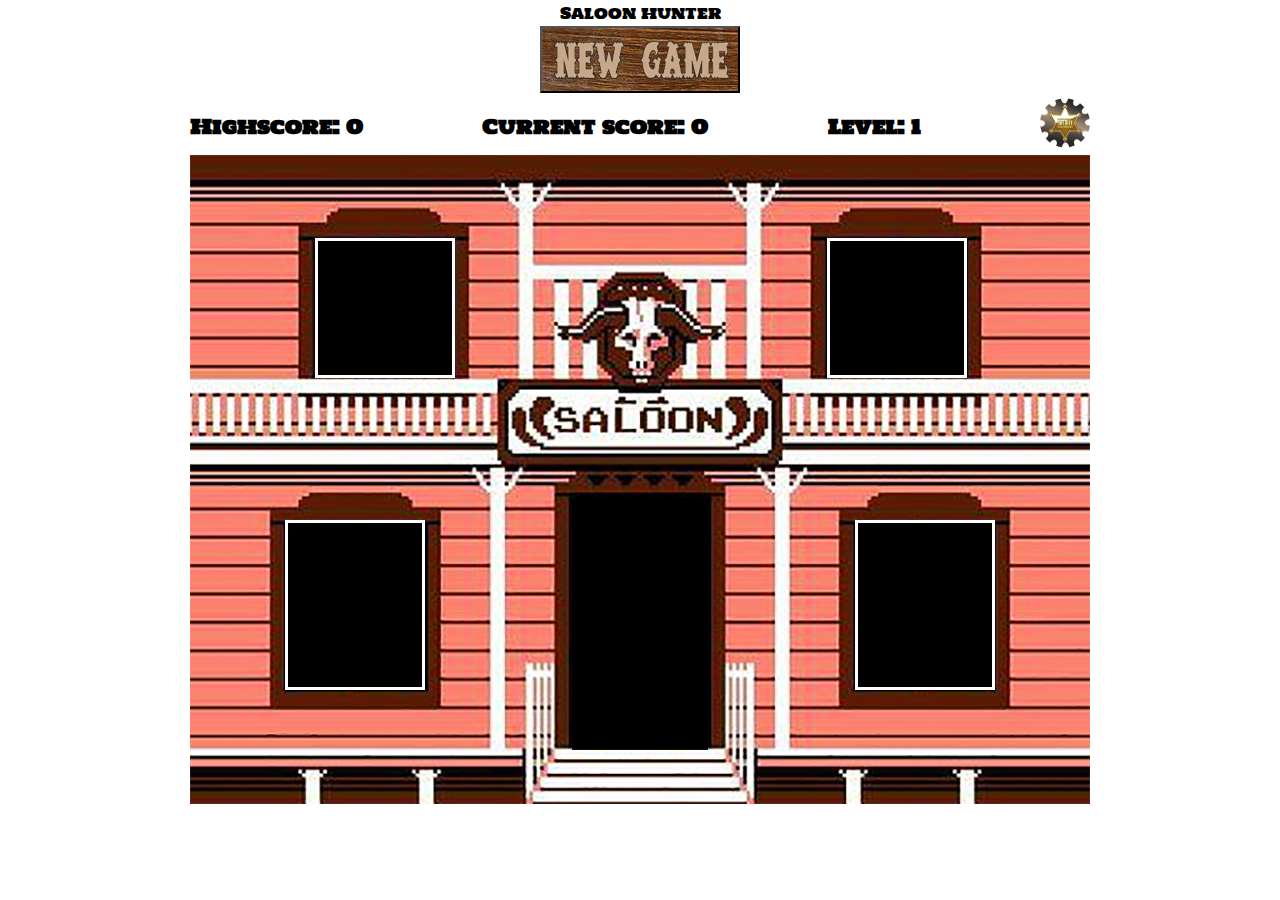
==== index.html @ 7cc202f6 "Merge 005ba627221e9e6ea15375c3019060d13e185dc6 into 3be479e3b161e2d61b221e728bd6e51a1a0e9911" ====
<!DOCTYPE html>
<html lang="en">
<head>
    <meta charset="UTF-8">
    <meta name="viewport" content="width=device-width, initial-scale=1.0">
    <link href="https://fonts.googleapis.com/css2?family=Holtwood+One+SC&display=swap" rel="stylesheet">
    <link rel="stylesheet" href="style.css">
    <title>Whack a mole by Yury Kuzmich</title>
</head>
<body>
    <div class="wrapper">
        <div class="header">Saloon hunter</div>
        <div class="menu">
            <button class="newgame"></button>
        </div>
        <div class="scores">
            <div class="highscore">
                <p>HighScore: 0</p>
            </div>
            <div class="score">
                <p>Current score: 0</p>
            </div>
            <div class="level">
                <p>Level: 1</p>
            </div>
            <div class="settings">
                <img src="./images/settings.png" alt="">
            </div>
        </div>
        <div class="game">
            <div class="window window1">
                <div class="enemy"></div>
            </div>
            <div class="window window2">
                <div class="enemy"></div>
            </div>
            <div class="window window3">
                <div class="enemy"></div>
            </div>
            <div class="window window4">
                <div class="enemy"></div>
            </div>
            
        </div>
        <footer></footer>
        <div class="blood"></div>
        <div class="settings-board">
            <h3>Settings</h3>
            <label for="">
                Game duration:
                <input type="text" name="" id="game-duration" placeholder="enter seconds" value="10">
            </label>
            <label for="">
                Enemy: <br>
                <select name="" id="enemy_name">
                    <option value="john" selected>John</option>
                    <option value="phill">Phill</option>
                    <option value="james">James</option>
                </select>
            </label>
            <button class="save-settings save-settings_reset" id="reset-highscore">Reset Highscore</button>
            <button class="save-settings" id="save-settings">Save</button>
        </div>
    </div>
    <script src="code.js"></script>
</body>
</html>
---- style.css ----
* {
    margin: 0;
    padding: 0;
    box-sizing: border-box;
}

body {
    font-family: 'Holtwood One SC', serif;
}

.wrapper {
    margin: 0 auto;
    display: flex;
    flex-direction: column;
    justify-content: flex-start;
    align-items: center;
}

.newgame {
    width: 200px;
    height: 67px;
    background: url('./images/newgame.png') no-repeat;
    cursor: pointer;
    outline: none;
}

.newgame:focus,
.newgame:active {
    outline: none;
}

.newgame:hover {
    opacity: .8;
}

.scores {
    width: 900px;
    display: flex;
    flex-direction: row;
    justify-content: space-between;
    align-items: center;
}

.scores p {
    font-size: 20px;
    font-weight: bold;
    text-align: center;
}

.settings img {
    width: 50px;
    height: 50px;
    cursor: pointer;
}

.settings img:hover {
    opacity: .8;
}

.game {
    position: relative;
    width: 900px;
    height: 649px;
    overflow: hidden;
    background: url('./images/saloon.jpg') no-repeat;
    cursor: url('./images/cross.png') 25 25, crosshair;
}

.window {
    position: absolute;
    width: 140px;
    border: 3px solid white;
    overflow: hidden;
}

.window1,
.window2 {
    height: 140px;
}

.window3,
.window4 {
    height: 170px;
}

.window1 {
    top: 83px;
    left: 125px;
}

.window2 {
    top: 83px;
    left: 637px;
}

.window3 {
    top: 365px;
    left: 95px;
}

.window4 {
    top: 365px;
    left: 665px;
}

.enemy {
    background: url('./images/john.png') top center no-repeat;
  position: absolute;
  top: 100%;
  width: 100%;
  height: 100%;
  transition:all 0.2s;
}

.window.up .enemy {
    top: 0;
  }

.blood {
    position: absolute;
    width: 70px;
    height: 70px;
    background: url('./images/blood.png') no-repeat;
    top: -100px;
    left: -100px;
    z-index: 100;
    pointer-events: none;
}

.settings-board {
    position: absolute;
    top: -300px;
    left: -300px;
    display: flex;
    flex-direction: column;
    justify-content: flex-start;
    align-items: center;
    width: 200px;
    /* border: 1px solid gray; */
    border-radius: 30px;
    background: #d4c38c;
}

.settings-board h3 {
    width: 100%;
    padding: 10px 0;
    margin: 0 0 10px 0;
    background: #7e4d04;
    border-radius: 30px;
    text-align: center;
}

.settings-board label {
    display: block;    
    margin: 0 10px 10px 10px;
}

.settings-board input,
.settings-board select {
    width: 100%;
    height: 30px;
    border: none;
    border-radius: 5px;
    padding: 3px;
    outline: none;
}

.settings-board input:focus,
.settings-board select:focus {
    outline: none;
}

.save-settings {
    width: 100%;
    padding: 10px 0;
    margin: 10px 0 0 0;
    background: #7e4d04;
    border-radius: 30px;
    outline: none;
    text-align: center;
    font-family: 'Holtwood One SC', serif;
    cursor: pointer;
}

.save-settings:active,
.save-settings:focus {
    outline: none;
}

.save-settings:hover {
    opacity: .8;
}

.save-settings_reset {
    background: #e44717;
}
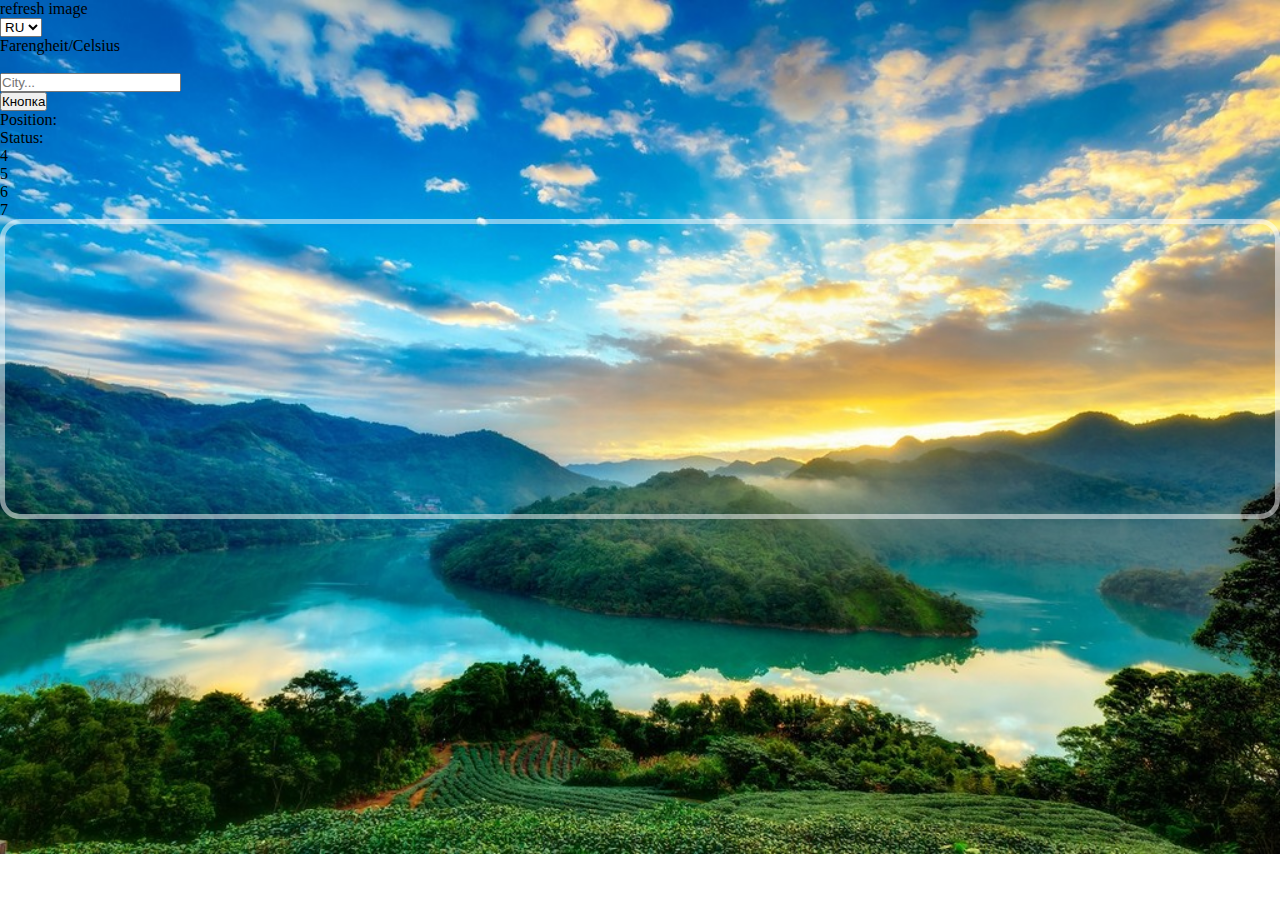
==== commit 9f1c59f7: "feat: add coords and map" ====
--- a/index.html
+++ b/index.html
@@ -1,67 +1,72 @@
 <!DOCTYPE html>
 <html lang="en">
-<head>
-    <meta charset="UTF-8">
-    <meta name="viewport" content="width=device-width, initial-scale=1.0">
-    <link href="https://fonts.googleapis.com/css2?family=Holtwood+One+SC&display=swap" rel="stylesheet">
-    <link rel="stylesheet" href="style.css">
-    <title>Whack a mole by Yury Kuzmich</title>
-</head>
-<body>
-    <div class="wrapper">
-        <div class="header">Saloon hunter</div>
-        <div class="menu">
-            <button class="newgame"></button>
+  <head>
+    <meta charset="UTF-8" />
+    <meta name="viewport" content="width=device-width, initial-scale=1.0" />
+    <link
+      href="https://cdn.jsdelivr.net/npm/bootstrap@5.0.0-beta1/dist/css/bootstrap.min.css"
+      rel="stylesheet"
+      integrity="sha384-giJF6kkoqNQ00vy+HMDP7azOuL0xtbfIcaT9wjKHr8RbDVddVHyTfAAsrekwKmP1"
+      crossorigin="anonymous"
+    />
+    <title>Weather by Yury Kuzmich</title>
+    <script src='https://api.mapbox.com/mapbox-gl-js/v2.0.0/mapbox-gl.js'></script>
+<link href='https://api.mapbox.com/mapbox-gl-js/v2.0.0/mapbox-gl.css' rel='stylesheet' />
+    <link rel="stylesheet" href="./assets/styles/style.css" />
+  </head>
+  <body>
+    <div class="container">
+      <div class="row">
+        <div class="col-sm-8">
+          <div>refresh image</div>
+          <div>
+            <select name="" id="">
+              <option value="">RU</option>
+              <option value="">EN</option>
+              <option value="">BY</option>
+            </select>
+          </div>
+          <div>Farengheit/Celsius</div>
         </div>
-        <div class="scores">
-            <div class="highscore">
-                <p>HighScore: 0</p>
+        <div class="col-sm-4">
+          <br>
+          <div class="input-group mb-3">
+            <input type="text" class="form-control" placeholder="City..." aria-label="Recipient's username" aria-describedby="button-addon2">
+            <div class="input-group-append">
+              <button class="btn btn-light" type="button" id="button-addon2">Кнопка</button>
             </div>
-            <div class="score">
-                <p>Current score: 0</p>
-            </div>
-            <div class="level">
-                <p>Level: 1</p>
-            </div>
-            <div class="settings">
-                <img src="./images/settings.png" alt="">
-            </div>
+          </div>
         </div>
-        <div class="game">
-            <div class="window window1">
-                <div class="enemy"></div>
-            </div>
-            <div class="window window2">
-                <div class="enemy"></div>
-            </div>
-            <div class="window window3">
-                <div class="enemy"></div>
-            </div>
-            <div class="window window4">
-                <div class="enemy"></div>
-            </div>
-            
+      </div>
+      <div class="row">
+        <div class="col-sm-8">
+          <div class="row">
+            <p id="position">Position: </p>
+            <p id="status">Status: </p>
+          </div>
+          <div class="row">4</div>
+          <div class="row">
+            <div class="col-sm-4">5</div>
+            <div class="col-sm-4">6</div>
+            <div class="col-sm-4">7</div>
+          </div>
         </div>
-        <footer></footer>
-        <div class="blood"></div>
-        <div class="settings-board">
-            <h3>Settings</h3>
-            <label for="">
-                Game duration:
-                <input type="text" name="" id="game-duration" placeholder="enter seconds" value="10">
-            </label>
-            <label for="">
-                Enemy: <br>
-                <select name="" id="enemy_name">
-                    <option value="john" selected>John</option>
-                    <option value="phill">Phill</option>
-                    <option value="james">James</option>
-                </select>
-            </label>
-            <button class="save-settings save-settings_reset" id="reset-highscore">Reset Highscore</button>
-            <button class="save-settings" id="save-settings">Save</button>
+        <div class="col-sm-4">
+          <div id="map-box" >
+
+          </div>
         </div>
+      </div>
     </div>
-    <script src="code.js"></script>
-</body>
-</html>+    <script>
+     
+      </script>
+
+    <script
+      src="https://cdn.jsdelivr.net/npm/bootstrap@5.0.0-beta1/dist/js/bootstrap.bundle.min.js"
+      integrity="sha384-ygbV9kiqUc6oa4msXn9868pTtWMgiQaeYH7/t7LECLbyPA2x65Kgf80OJFdroafW"
+      crossorigin="anonymous"
+    ></script>
+    <script type="module" src="./assets/code/code.js"></script>
+  </body>
+</html>
--- a/assets/styles/style.css
+++ b/assets/styles/style.css
@@ -0,0 +1,19 @@
+* {
+  margin: 0;
+  padding: 0;
+  box-sizing: border-box;
+}
+
+body {
+  background: url("./../images/bg1.jpg") no-repeat;
+  background-size: cover;
+}
+
+#map-box {
+  border: 5px solid rgba(255, 255, 255, 0.5);
+  border-radius: 20px;
+  min-width: 280px;
+  min-height: 300px;
+}
+
+/*# sourceMappingURL=style.css.map */
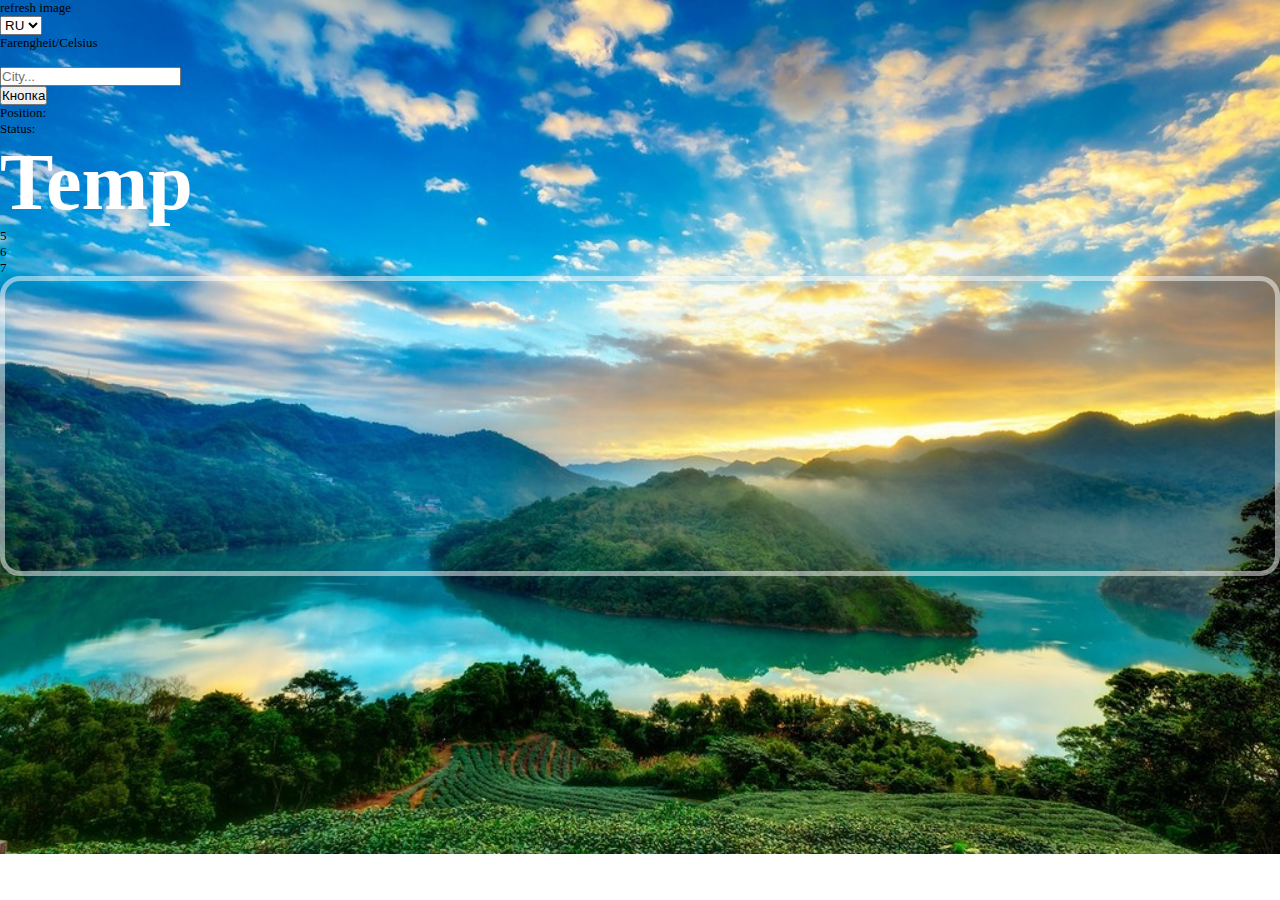
==== commit 32f74d22: "feat: add temperature to main screen" ====
--- a/index.html
+++ b/index.html
@@ -44,7 +44,12 @@
             <p id="position">Position: </p>
             <p id="status">Status: </p>
           </div>
-          <div class="row">4</div>
+          <div class="row current-weather">
+            <div class="col-8 current-weather__temp">
+              Temp
+            </div>
+            <div class="col-4"></div>
+          </div>
           <div class="row">
             <div class="col-sm-4">5</div>
             <div class="col-sm-4">6</div>
--- a/assets/styles/style.css
+++ b/assets/styles/style.css
@@ -5,6 +5,7 @@
 }
 
 body {
+  font-size: 13px;
   background: url("./../images/bg1.jpg") no-repeat;
   background-size: cover;
 }
@@ -16,4 +17,10 @@
   min-height: 300px;
 }
 
+.current-weather__temp {
+  font-size: 5rem;
+  font-weight: bold;
+  color: #ffffff;
+}
+
 /*# sourceMappingURL=style.css.map */
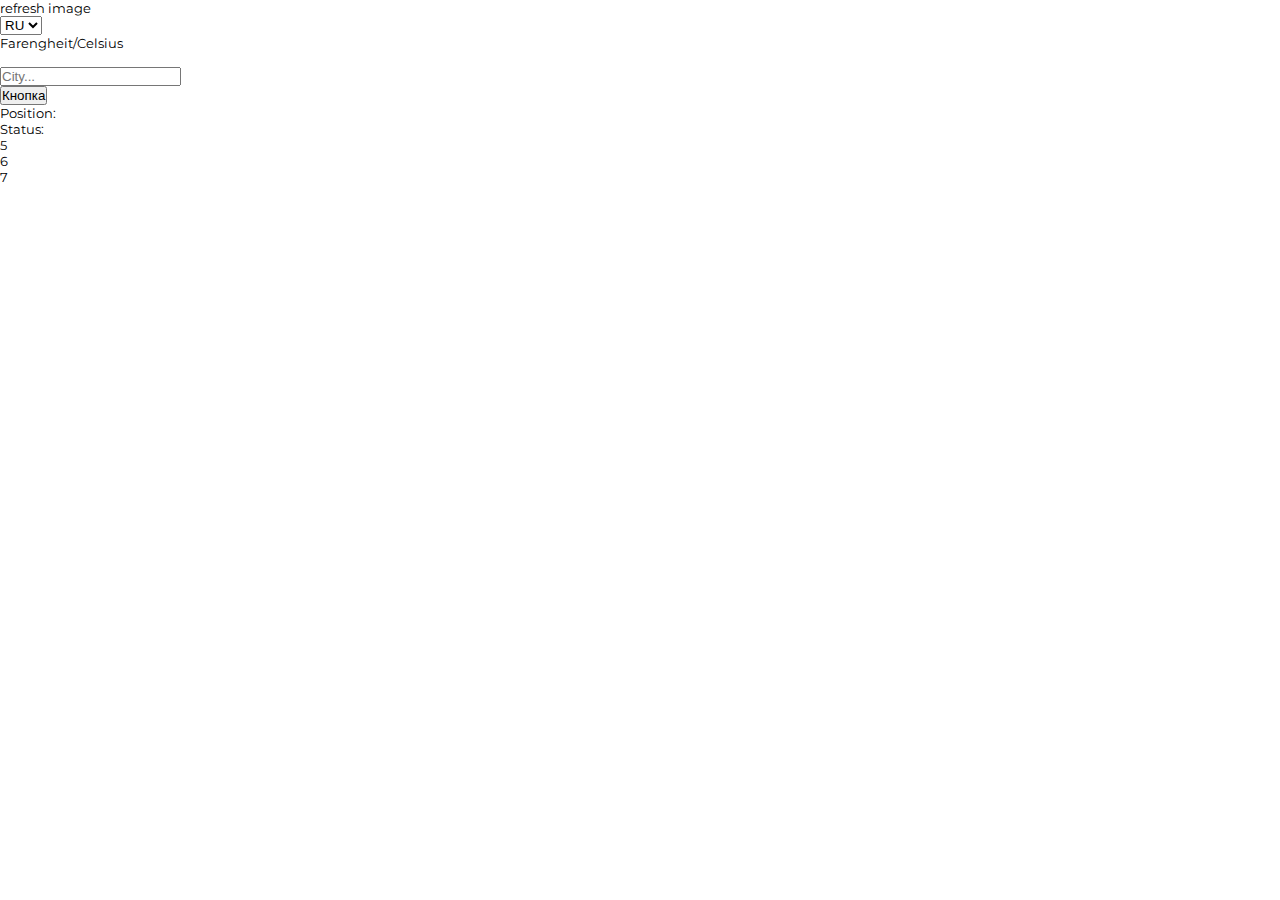
==== commit 7ae2497e: "feat: add weather" ====
--- a/index.html
+++ b/index.html
@@ -10,8 +10,11 @@
       crossorigin="anonymous"
     />
     <title>Weather by Yury Kuzmich</title>
-    <script src='https://api.mapbox.com/mapbox-gl-js/v2.0.0/mapbox-gl.js'></script>
-<link href='https://api.mapbox.com/mapbox-gl-js/v2.0.0/mapbox-gl.css' rel='stylesheet' />
+    <script src="https://api.mapbox.com/mapbox-gl-js/v2.0.0/mapbox-gl.js"></script>
+    <link href="https://api.mapbox.com/mapbox-gl-js/v2.0.0/mapbox-gl.css" rel="stylesheet" />
+    <link rel="preconnect" href="https://fonts.gstatic.com" />
+    <link
+      href="https://fonts.googleapis.com/css2?family=Montserrat:ital,wght@0,100;0,300;0,400;0,600;0,700;1,300;1,400;1,600;1,700&display=swap" rel="stylesheet"/>
     <link rel="stylesheet" href="./assets/styles/style.css" />
   </head>
   <body>
@@ -29,9 +32,9 @@
           <div>Farengheit/Celsius</div>
         </div>
         <div class="col-sm-4">
-          <br>
+          <br />
           <div class="input-group mb-3">
-            <input type="text" class="form-control" placeholder="City..." aria-label="Recipient's username" aria-describedby="button-addon2">
+            <input type="text" class="form-control" placeholder="City..." aria-label="Recipient's username" />
             <div class="input-group-append">
               <button class="btn btn-light" type="button" id="button-addon2">Кнопка</button>
             </div>
@@ -41,14 +44,17 @@
       <div class="row">
         <div class="col-sm-8">
           <div class="row">
-            <p id="position">Position: </p>
-            <p id="status">Status: </p>
+            <p id="position">Position:</p>
+            <p id="status">Status:</p>
           </div>
           <div class="row current-weather">
-            <div class="col-8 current-weather__temp">
-              Temp
+            <div class="col-6 current-weather__temp"></div>
+            <div class="col-6 current-weather__desc">
+              <div class="current-weather__desc_icon"></div>
+              <div class="current-weather__desc_feels-like"></div>
+              <div class="current-weather__desc_wind"></div>
+              <div class="current-weather__desc_humidity"></div>
             </div>
-            <div class="col-4"></div>
           </div>
           <div class="row">
             <div class="col-sm-4">5</div>
@@ -57,15 +63,11 @@
           </div>
         </div>
         <div class="col-sm-4">
-          <div id="map-box" >
-
-          </div>
+          <div id="map-box"></div>
         </div>
       </div>
     </div>
-    <script>
-     
-      </script>
+    <script></script>
 
     <script
       src="https://cdn.jsdelivr.net/npm/bootstrap@5.0.0-beta1/dist/js/bootstrap.bundle.min.js"
--- a/assets/styles/style.css
+++ b/assets/styles/style.css
@@ -5,8 +5,9 @@
 }
 
 body {
+  font-family: "Montserrat", sans-serif;
   font-size: 13px;
-  background: url("./../images/bg1.jpg") no-repeat;
+  background: #ffffff;
   background-size: cover;
 }
 
@@ -18,9 +19,17 @@
 }
 
 .current-weather__temp {
+  display: flex;
+  justify-content: center;
+  align-items: center;
   font-size: 5rem;
   font-weight: bold;
-  color: #ffffff;
+  color: #3d3a3a;
+}
+.current-weather__desc {
+  display: flex;
+  flex-direction: column;
+  font-size: 1.2rem;
 }
 
 /*# sourceMappingURL=style.css.map */
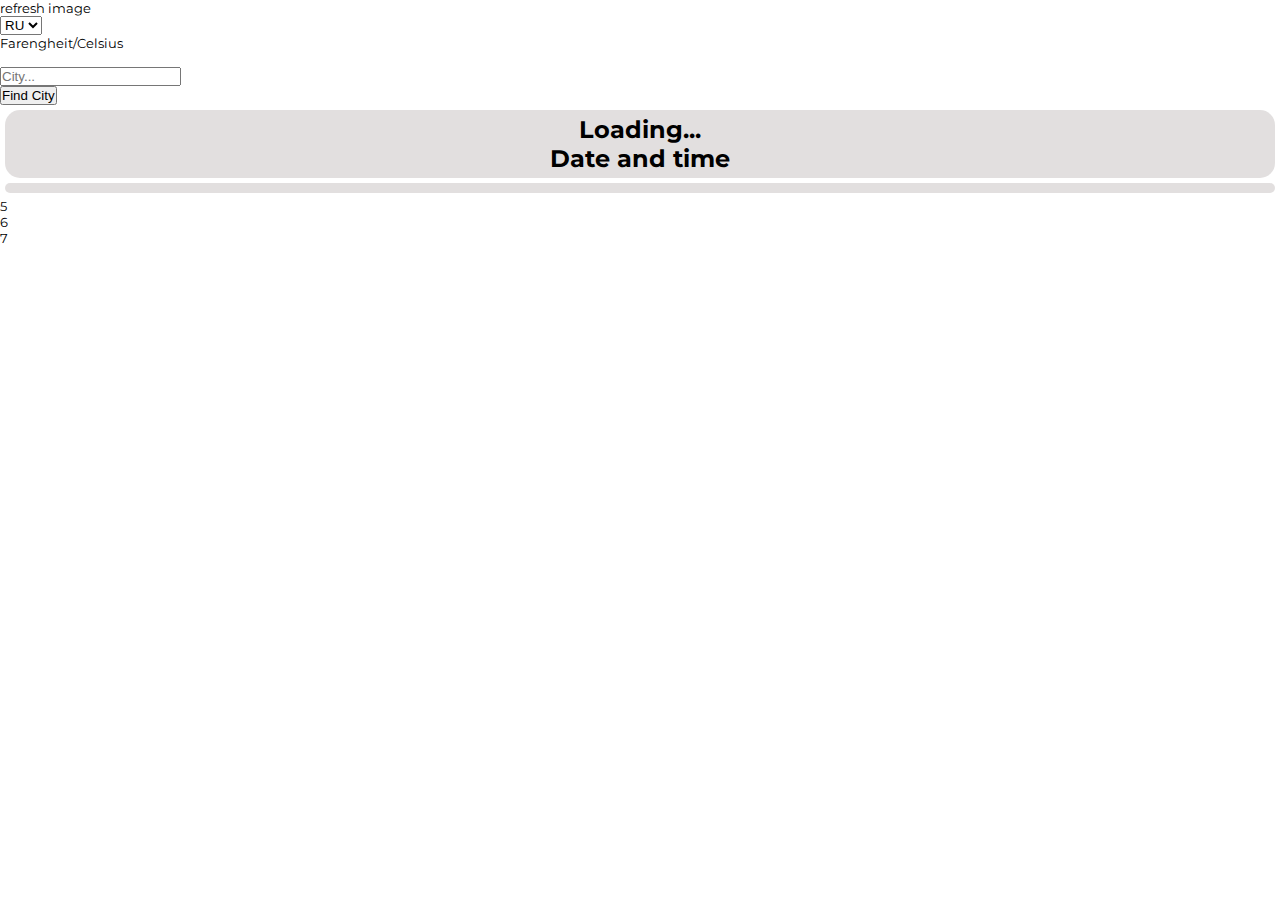
==== commit 9af4d757: "feat: add new weather api" ====
--- a/index.html
+++ b/index.html
@@ -36,16 +36,16 @@
           <div class="input-group mb-3">
             <input type="text" class="form-control" placeholder="City..." aria-label="Recipient's username" />
             <div class="input-group-append">
-              <button class="btn btn-light" type="button" id="button-addon2">Кнопка</button>
+              <button class="btn btn-light" type="button" id="button-addon2">Find City</button>
             </div>
           </div>
         </div>
       </div>
       <div class="row">
         <div class="col-sm-8">
-          <div class="row">
-            <p id="position">Position:</p>
-            <p id="status">Status:</p>
+          <div class="row position">
+            <p class="position__city">Loading...</p>
+            <p class="position__date-time">Date and time</p>
           </div>
           <div class="row current-weather">
             <div class="col-6 current-weather__temp"></div>
--- a/assets/styles/style.css
+++ b/assets/styles/style.css
@@ -1,3 +1,10 @@
+.current-weather, .position {
+  margin: 5px;
+  padding: 5px;
+  background: rgba(197, 192, 192, 0.5);
+  border-radius: 15px;
+}
+
 * {
   margin: 0;
   padding: 0;
@@ -12,10 +19,14 @@
 }
 
 #map-box {
-  border: 5px solid rgba(255, 255, 255, 0.5);
-  border-radius: 20px;
   min-width: 280px;
   min-height: 300px;
+}
+
+.position p {
+  text-align: center;
+  font-size: 1.5rem;
+  font-weight: bold;
 }
 
 .current-weather__temp {
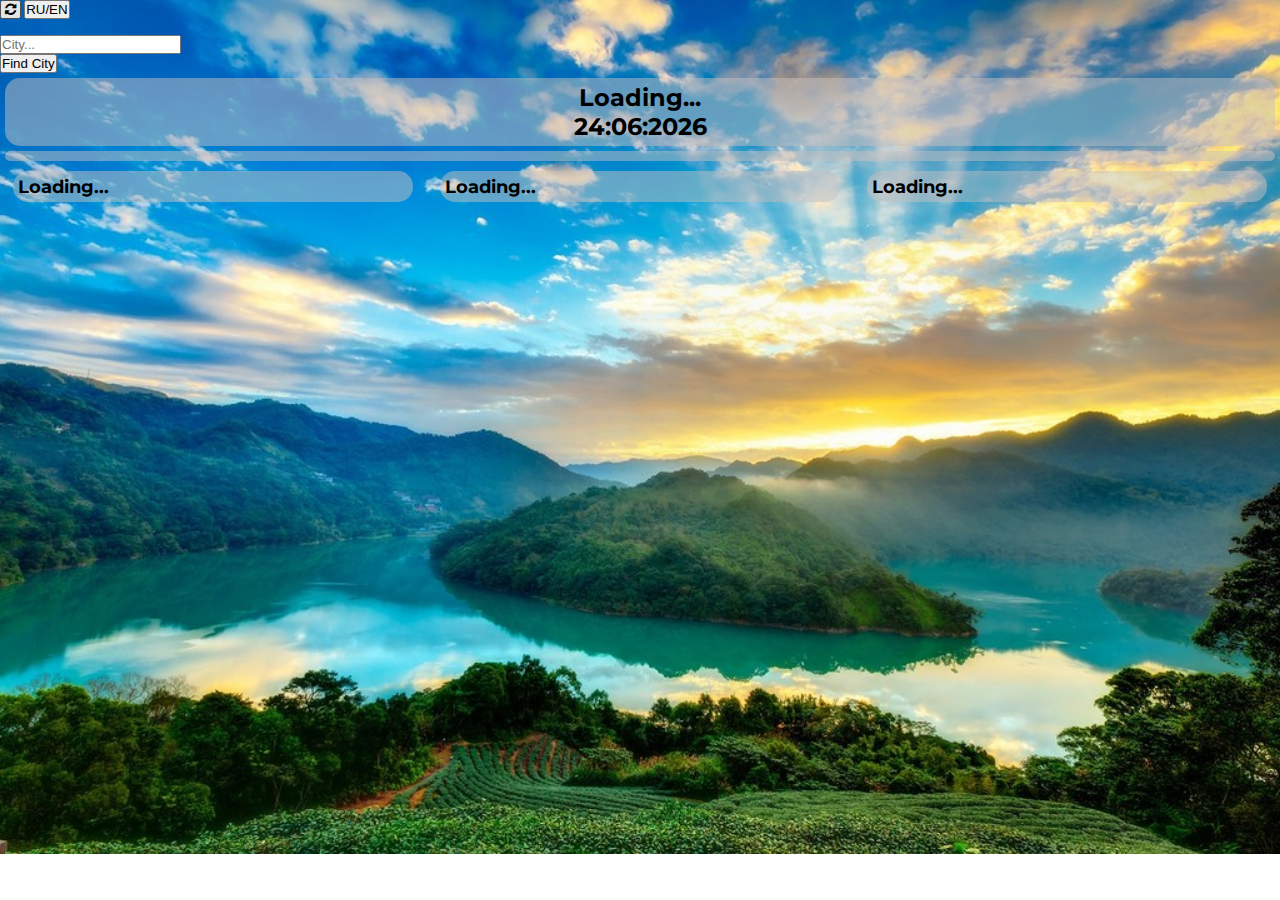
==== commit 5d36fde8: "feat: add date and clock" ====
--- a/index.html
+++ b/index.html
@@ -14,22 +14,19 @@
     <link href="https://api.mapbox.com/mapbox-gl-js/v2.0.0/mapbox-gl.css" rel="stylesheet" />
     <link rel="preconnect" href="https://fonts.gstatic.com" />
     <link
-      href="https://fonts.googleapis.com/css2?family=Montserrat:ital,wght@0,100;0,300;0,400;0,600;0,700;1,300;1,400;1,600;1,700&display=swap" rel="stylesheet"/>
+      href="https://fonts.googleapis.com/css2?family=Montserrat:ital,wght@0,100;0,300;0,400;0,600;0,700;1,300;1,400;1,600;1,700&display=swap"
+      rel="stylesheet"
+    />
+    <link rel="stylesheet" href="https://maxcdn.bootstrapcdn.com/font-awesome/4.5.0/css/font-awesome.min.css" />
+
     <link rel="stylesheet" href="./assets/styles/style.css" />
   </head>
   <body>
     <div class="container">
       <div class="row">
-        <div class="col-sm-8">
-          <div>refresh image</div>
-          <div>
-            <select name="" id="">
-              <option value="">RU</option>
-              <option value="">EN</option>
-              <option value="">BY</option>
-            </select>
-          </div>
-          <div>Farengheit/Celsius</div>
+        <div class="col-sm-8 settings-panel">
+          <button type="button" class="btn btn-secondary"><i class="fa fa-refresh fa-fw"></i></button>&nbsp;
+          <button type="button" class="btn btn-secondary">RU/EN</button>
         </div>
         <div class="col-sm-4">
           <br />
@@ -45,7 +42,10 @@
         <div class="col-sm-8">
           <div class="row position">
             <p class="position__city">Loading...</p>
-            <p class="position__date-time">Date and time</p>
+            <p class="position__date-time">
+              <span class="position__date-time_date"></span>
+              <span class="position__date-time_time"></span>
+            </p>
           </div>
           <div class="row current-weather">
             <div class="col-6 current-weather__temp"></div>
@@ -57,9 +57,11 @@
             </div>
           </div>
           <div class="row">
-            <div class="col-sm-4">5</div>
-            <div class="col-sm-4">6</div>
-            <div class="col-sm-4">7</div>
+            <div class="col-12 forecast">
+              <div class="forecast__day">Loading...</div>
+              <div class="forecast__day">Loading...</div>
+              <div class="forecast__day">Loading...</div>
+            </div>
           </div>
         </div>
         <div class="col-sm-4">
--- a/assets/styles/style.css
+++ b/assets/styles/style.css
@@ -1,4 +1,4 @@
-.current-weather, .position {
+.forecast__day, .current-weather, .position {
   margin: 5px;
   padding: 5px;
   background: rgba(197, 192, 192, 0.5);
@@ -14,13 +14,20 @@
 body {
   font-family: "Montserrat", sans-serif;
   font-size: 13px;
-  background: #ffffff;
+  background: url("./../images/bg1.jpg") no-repeat;
   background-size: cover;
 }
 
 #map-box {
   min-width: 280px;
   min-height: 300px;
+}
+
+.settings-panel {
+  display: flex;
+  flex-direction: row;
+  justify-content: flex-start;
+  align-items: center;
 }
 
 .position p {
@@ -40,7 +47,20 @@
 .current-weather__desc {
   display: flex;
   flex-direction: column;
-  font-size: 1.2rem;
+  justify-content: flex-start;
+  font-size: 1.3rem;
+}
+
+.forecast {
+  display: flex;
+  flex-direction: row;
+  align-items: center;
+  justify-content: space-around;
+}
+.forecast__day {
+  font-size: 1.1rem;
+  font-weight: bold;
+  flex-basis: 400px;
 }
 
 /*# sourceMappingURL=style.css.map */
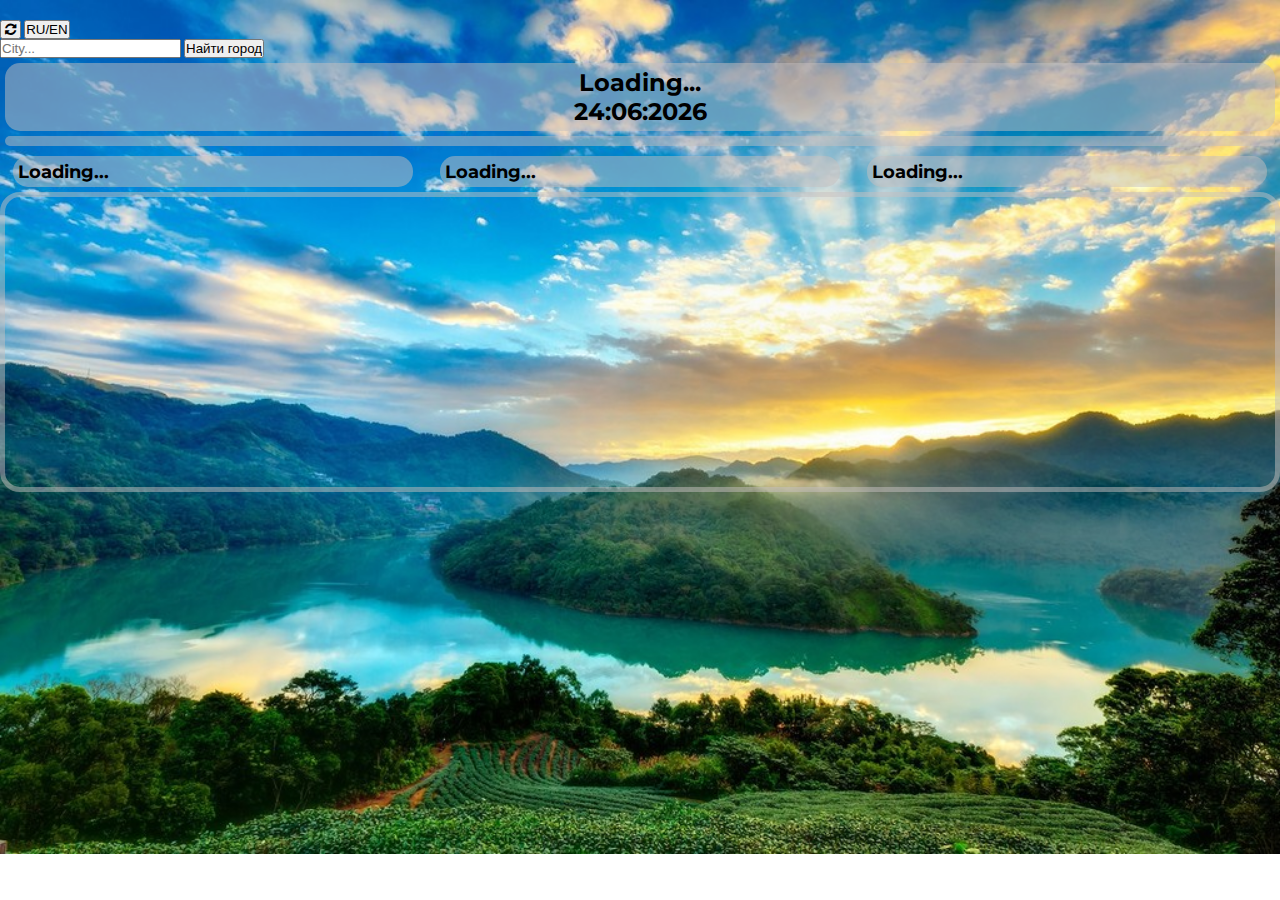
==== commit 4d0c37c1: "feat: add language changind" ====
--- a/index.html
+++ b/index.html
@@ -26,15 +26,12 @@
       <div class="row">
         <div class="col-sm-8 settings-panel">
           <button type="button" class="btn btn-secondary"><i class="fa fa-refresh fa-fw"></i></button>&nbsp;
-          <button type="button" class="btn btn-secondary">RU/EN</button>
+          <button type="button" class="btn btn-secondary settings-panel__lang-button">RU/EN</button>
         </div>
-        <div class="col-sm-4">
-          <br />
+        <div class="col-sm-4 search">
           <div class="input-group mb-3">
-            <input type="text" class="form-control" placeholder="City..." aria-label="Recipient's username" />
-            <div class="input-group-append">
-              <button class="btn btn-light" type="button" id="button-addon2">Find City</button>
-            </div>
+            <input type="text" class="form-control search__input" placeholder="City..." aria-label="Recipient's username" />
+            <button class="btn btn-success search__button" type="button">Find City</button>
           </div>
         </div>
       </div>
@@ -66,6 +63,7 @@
         </div>
         <div class="col-sm-4">
           <div id="map-box"></div>
+          <div class="map__lat-lng"></div>
         </div>
       </div>
     </div>
--- a/assets/styles/style.css
+++ b/assets/styles/style.css
@@ -12,6 +12,7 @@
 }
 
 body {
+  padding: 20px 0 0 0;
   font-family: "Montserrat", sans-serif;
   font-size: 13px;
   background: url("./../images/bg1.jpg") no-repeat;
@@ -21,6 +22,8 @@
 #map-box {
   min-width: 280px;
   min-height: 300px;
+  border: 5px solid rgba(197, 192, 192, 0.5);
+  border-radius: 20px;
 }
 
 .settings-panel {
@@ -62,5 +65,18 @@
   font-weight: bold;
   flex-basis: 400px;
 }
+.forecast__day_temp {
+  font-size: 1.8rem;
+  font-weight: bold;
+}
+
+.map__lat-lng {
+  margin: 0;
+  padding: 0;
+  font-size: 0.8rem;
+  font-weight: bold;
+  text-align: right;
+  color: #ffffff;
+}
 
 /*# sourceMappingURL=style.css.map */
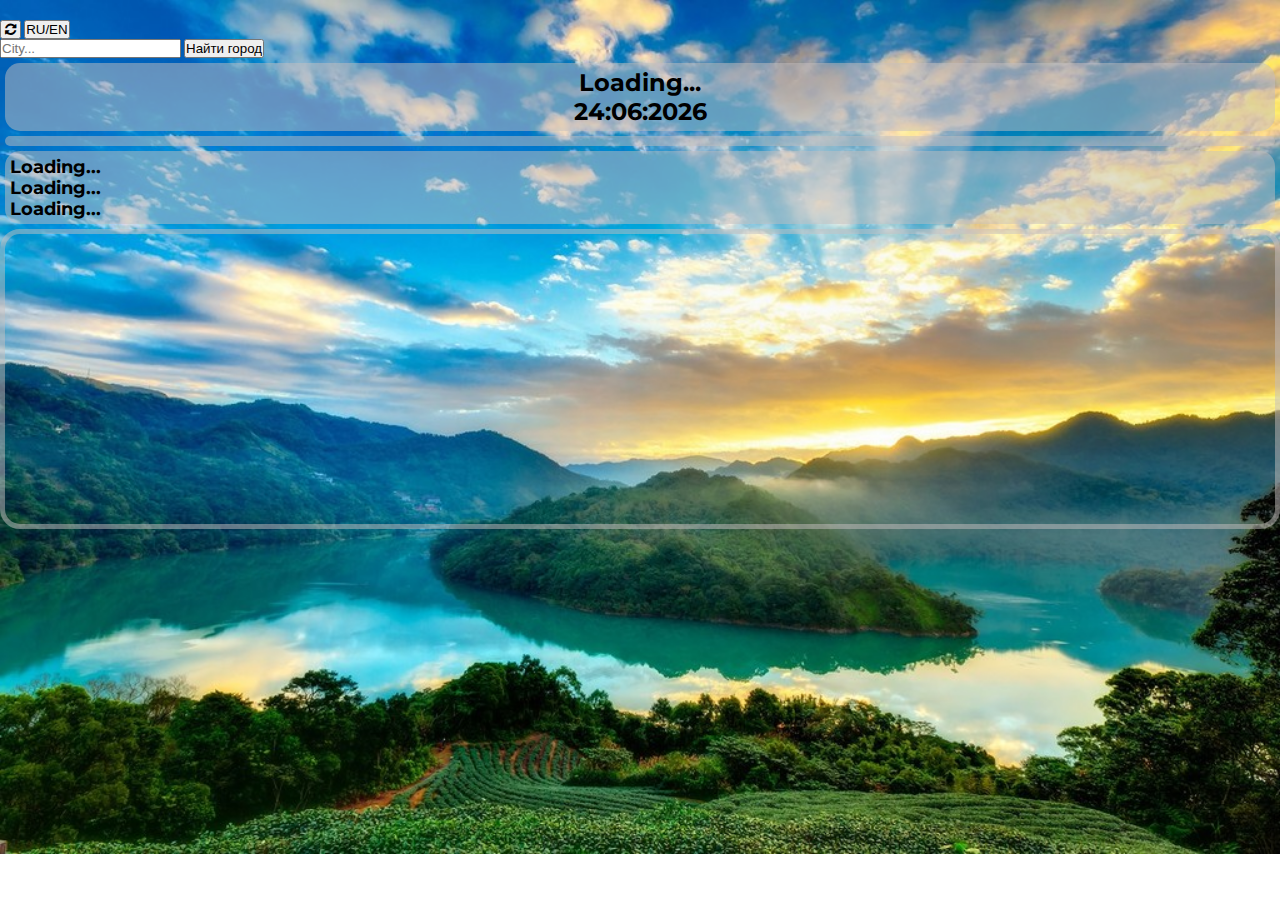
==== commit fc488eb2: "fix: fix some mmistakes, now try to create search by city" ====
--- a/index.html
+++ b/index.html
@@ -11,13 +11,19 @@
     />
     <title>Weather by Yury Kuzmich</title>
     <script src="https://api.mapbox.com/mapbox-gl-js/v2.0.0/mapbox-gl.js"></script>
-    <link href="https://api.mapbox.com/mapbox-gl-js/v2.0.0/mapbox-gl.css" rel="stylesheet" />
+    <link
+      href="https://api.mapbox.com/mapbox-gl-js/v2.0.0/mapbox-gl.css"
+      rel="stylesheet"
+    />
     <link rel="preconnect" href="https://fonts.gstatic.com" />
     <link
       href="https://fonts.googleapis.com/css2?family=Montserrat:ital,wght@0,100;0,300;0,400;0,600;0,700;1,300;1,400;1,600;1,700&display=swap"
       rel="stylesheet"
     />
-    <link rel="stylesheet" href="https://maxcdn.bootstrapcdn.com/font-awesome/4.5.0/css/font-awesome.min.css" />
+    <link
+      rel="stylesheet"
+      href="https://maxcdn.bootstrapcdn.com/font-awesome/4.5.0/css/font-awesome.min.css"
+    />
 
     <link rel="stylesheet" href="./assets/styles/style.css" />
   </head>
@@ -25,13 +31,27 @@
     <div class="container">
       <div class="row">
         <div class="col-sm-8 settings-panel">
-          <button type="button" class="btn btn-secondary"><i class="fa fa-refresh fa-fw"></i></button>&nbsp;
-          <button type="button" class="btn btn-secondary settings-panel__lang-button">RU/EN</button>
+          <button type="button" class="btn btn-secondary">
+            <i class="fa fa-refresh fa-fw"></i></button
+          >&nbsp;
+          <button
+            type="button"
+            class="btn btn-secondary settings-panel__lang-button"
+          >
+            RU/EN
+          </button>
         </div>
         <div class="col-sm-4 search">
           <div class="input-group mb-3">
-            <input type="text" class="form-control search__input" placeholder="City..." aria-label="Recipient's username" />
-            <button class="btn btn-success search__button" type="button">Find City</button>
+            <input
+              type="text"
+              class="form-control search__input"
+              placeholder="City..."
+              aria-label="Recipient's username"
+            />
+            <button class="btn btn-success search__button" type="button">
+              Find City
+            </button>
           </div>
         </div>
       </div>
@@ -55,9 +75,11 @@
           </div>
           <div class="row">
             <div class="col-12 forecast">
-              <div class="forecast__day">Loading...</div>
-              <div class="forecast__day">Loading...</div>
-              <div class="forecast__day">Loading...</div>
+              <div class="row">
+                <div class="col-sm-4 forecast__day">Loading...</div>
+                <div class="col-sm-4 forecast__day">Loading...</div>
+                <div class="col-sm-4 forecast__day">Loading...</div>
+              </div>
             </div>
           </div>
         </div>
--- a/assets/styles/style.css
+++ b/assets/styles/style.css
@@ -1,4 +1,4 @@
-.forecast__day, .current-weather, .position {
+.forecast, .current-weather, .position {
   margin: 5px;
   padding: 5px;
   background: rgba(197, 192, 192, 0.5);
@@ -54,16 +54,10 @@
   font-size: 1.3rem;
 }
 
-.forecast {
-  display: flex;
-  flex-direction: row;
-  align-items: center;
-  justify-content: space-around;
-}
 .forecast__day {
   font-size: 1.1rem;
   font-weight: bold;
-  flex-basis: 400px;
+  word-wrap: break-word;
 }
 .forecast__day_temp {
   font-size: 1.8rem;
